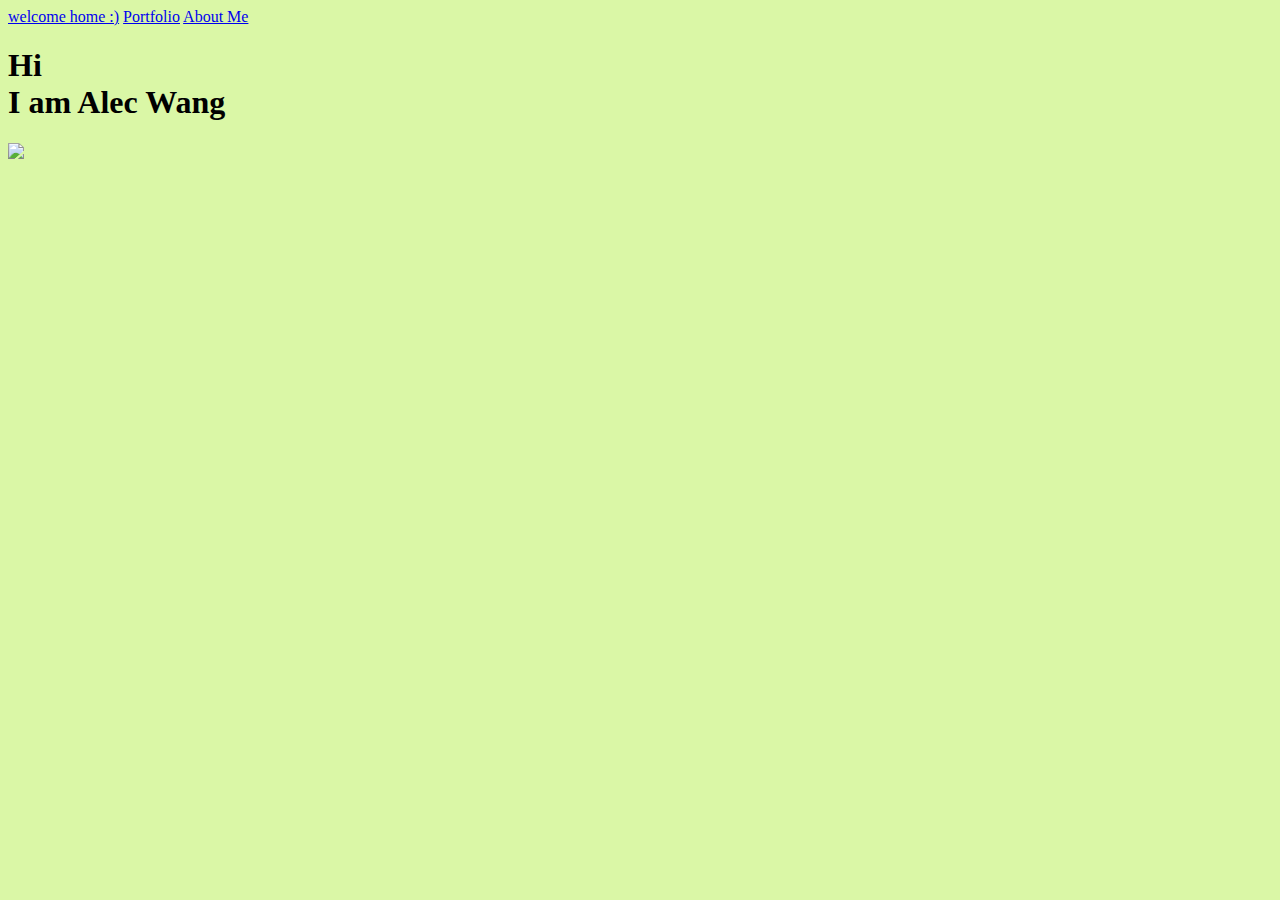
==== index.html @ fd3e839f "Update index.html" ====
<!doctype html>
<html lang="en">
  <head>
    <meta charset="utf-8">
    <title>my mancave</title>
  </head>
  <body bgcolor="#DAF7A6">
    <a href="index.html">welcome home :)</a>
    <a href="portfolio.html">Portfolio</a>
    <a href="aboutme.html">About Me</a>
    <h1>Hi<br/> I am Alec Wang</h1>
    <img src="images/YEP.png" height="500">
  </body>
</html>
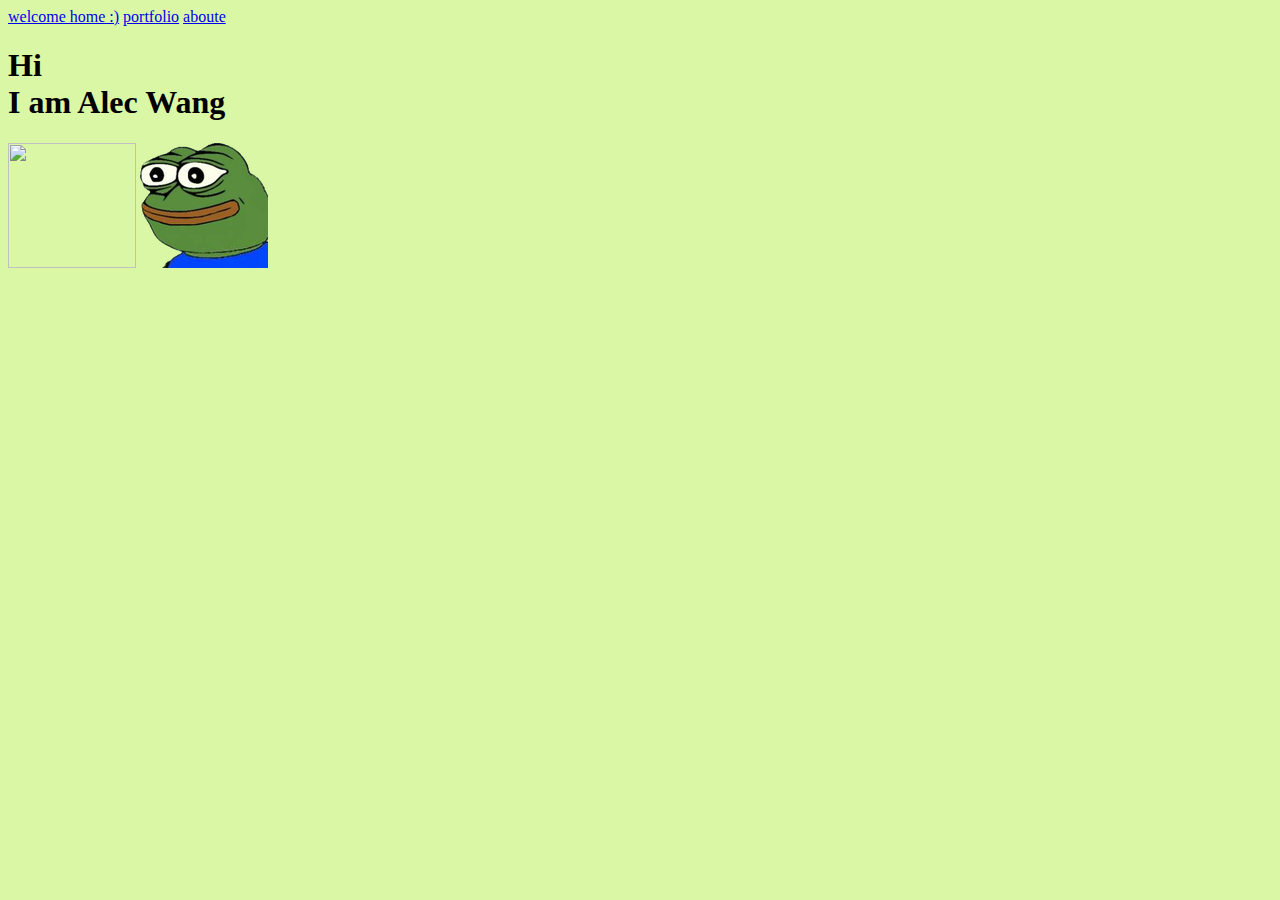
==== commit 39e37b9e: "Update index.html" ====
--- a/index.html
+++ b/index.html
@@ -6,9 +6,10 @@
   </head>
   <body bgcolor="#DAF7A6">
     <a href="index.html">welcome home :)</a>
-    <a href="portfolio.html">Portfolio</a>
-    <a href="aboutme.html">About Me</a>
+    <a href="portfolio.html">portfolio</a>
+    <a href="aboutme.html">aboute</a>
     <h1>Hi<br/> I am Alec Wang</h1>
-    <img src="images/YEP.png" height="500">
+    <img src="images/YEP.png" width="128" height="125">
+    <img src="images/PEY.png" width="128" height="125">
   </body>
 </html>
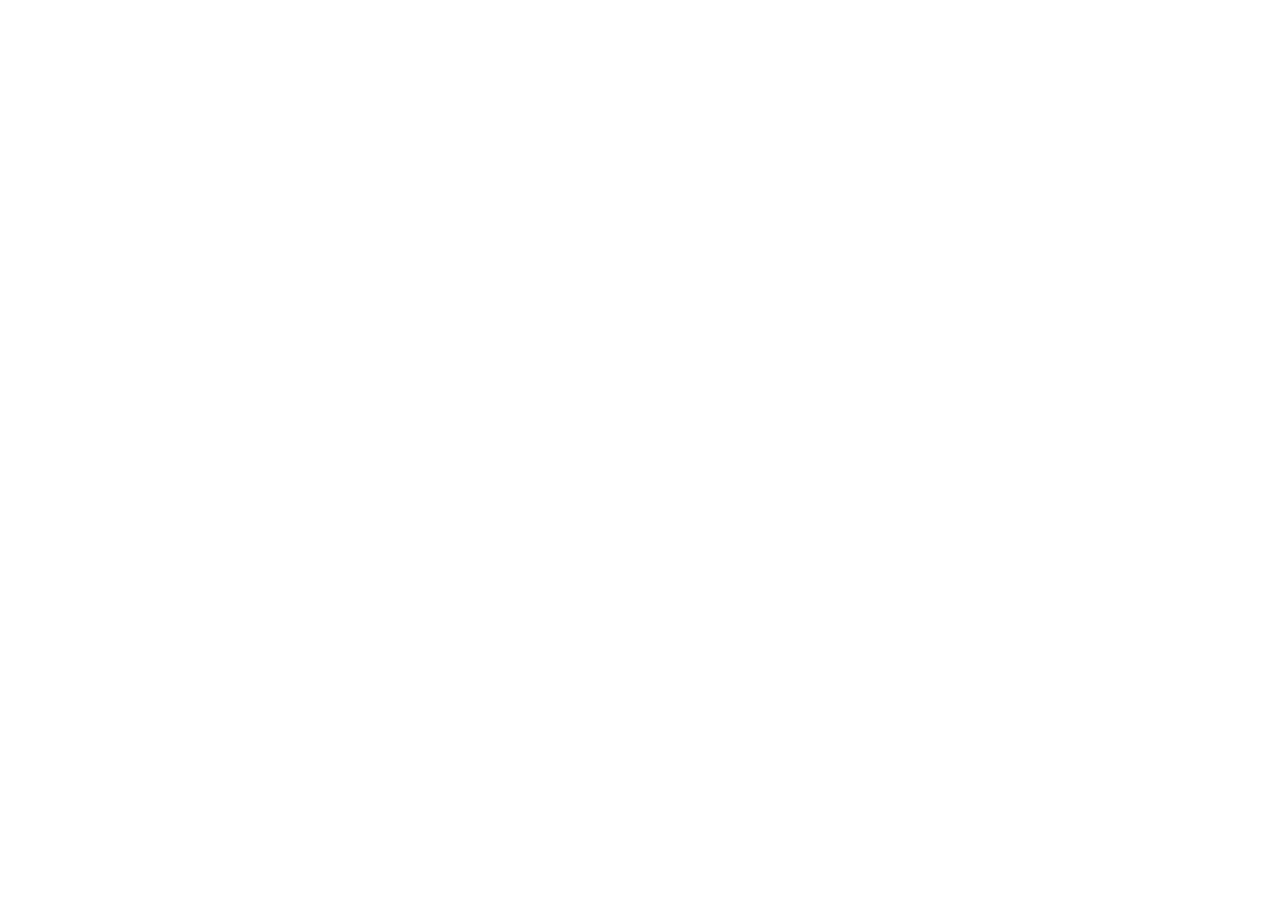
==== commit 6fe99ea2: "Update index.html" ====
--- a/index.html
+++ b/index.html
@@ -3,11 +3,15 @@
   <head>
     <meta charset="utf-8">
     <title>my mancave</title>
+    <style>
+      h1 {
+        font-family: "Comic Sans", "Times New Roman", sans-serif;
+      }
   </head>
-  <body bgcolor="#DAF7A6">
+  <body bgcolor="#FFFFFF">
     <a href="index.html">welcome home :)</a>
     <a href="portfolio.html">portfolio</a>
-    <a href="aboutme.html">aboute</a>
+    <a href="aboutme.html">about</a>
     <h1>Hi<br/> I am Alec Wang</h1>
     <img src="images/YEP.png" width="128" height="125">
     <img src="images/PEY.png" width="128" height="125">
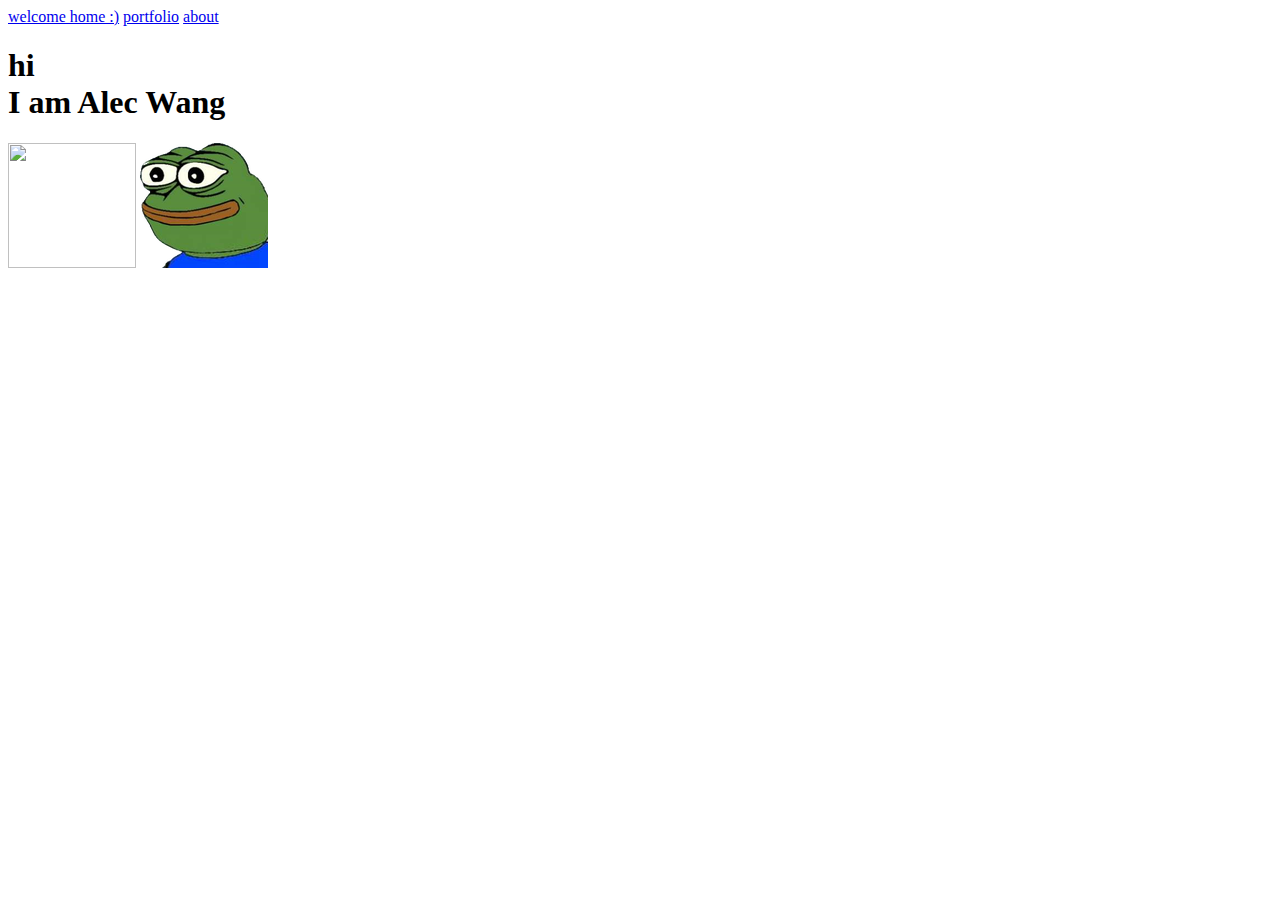
==== commit 4671b8ec: "Update index.html" ====
--- a/index.html
+++ b/index.html
@@ -7,12 +7,13 @@
       h1 {
         font-family: "Comic Sans", "Times New Roman", sans-serif;
       }
+    </style>
   </head>
   <body bgcolor="#FFFFFF">
     <a href="index.html">welcome home :)</a>
     <a href="portfolio.html">portfolio</a>
     <a href="aboutme.html">about</a>
-    <h1>Hi<br/> I am Alec Wang</h1>
+    <h1>hi<br/> I am Alec Wang</h1>
     <img src="images/YEP.png" width="128" height="125">
     <img src="images/PEY.png" width="128" height="125">
   </body>
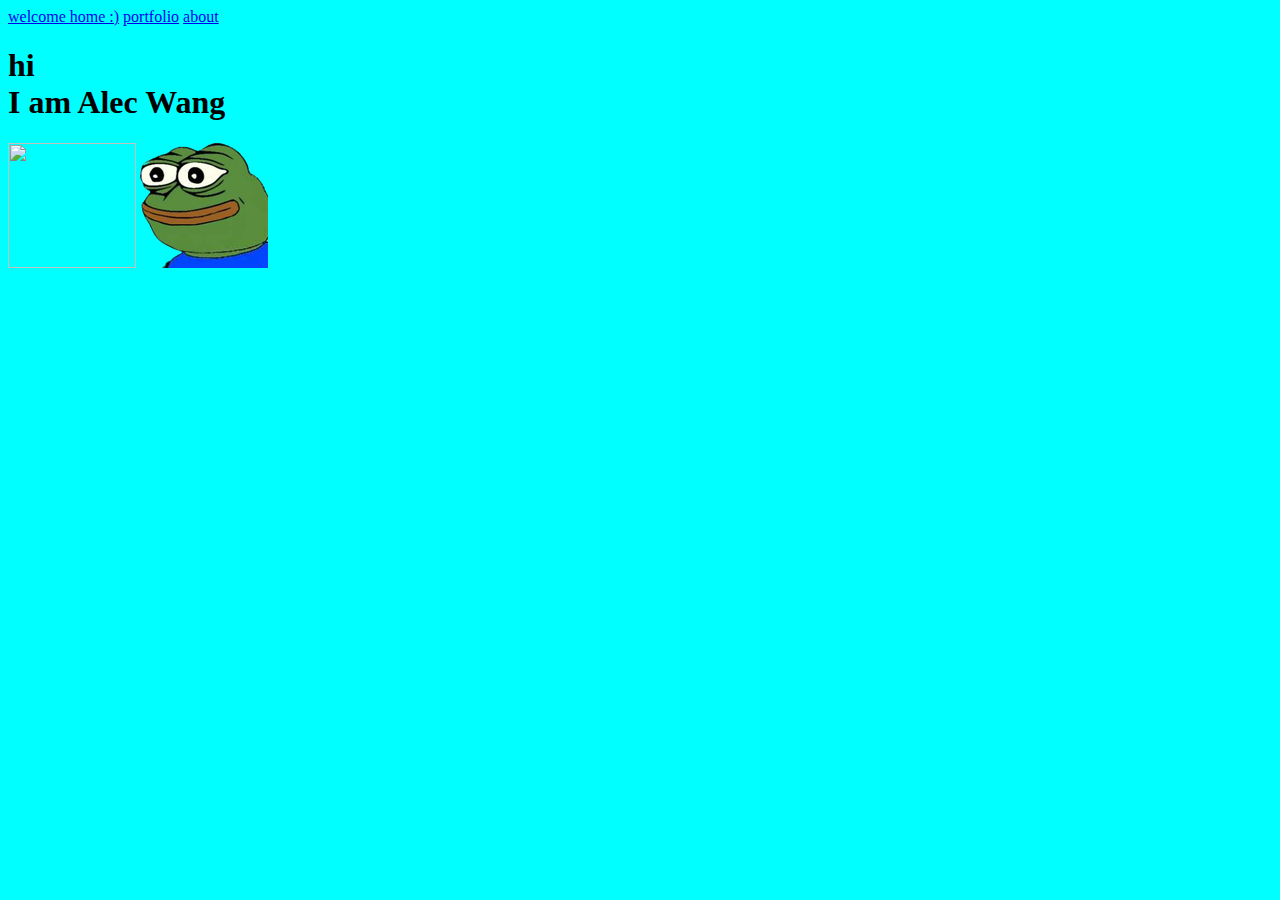
==== commit ec0cb488: "Update index.html" ====
--- a/index.html
+++ b/index.html
@@ -3,18 +3,18 @@
   <head>
     <meta charset="utf-8">
     <title>my mancave</title>
-    <style>
-      h1 {
-        font-family: "Comic Sans", "Times New Roman", sans-serif;
-      }
-    </style>
+    <link rel="stylesheet" href="style/website.css">
   </head>
-  <body bgcolor="#FFFFFF">
-    <a href="index.html">welcome home :)</a>
-    <a href="portfolio.html">portfolio</a>
-    <a href="aboutme.html">about</a>
-    <h1>hi<br/> I am Alec Wang</h1>
-    <img src="images/YEP.png" width="128" height="125">
-    <img src="images/PEY.png" width="128" height="125">
+  <body bgcolor="#00FFFF">
+    <div class="topbar">
+      <a href="index.html">welcome home :)</a>
+      <a href="portfolio.html">portfolio</a>
+      <a href="aboutme.html">about</a>
+    </div>
+    <div class="title">
+      <h1>hi<br/> I am Alec Wang</h1>
+      <img src="images/YEP.png" width="128" height="125">
+      <img src="images/PEY.png" width="128" height="125">
+    </div>
   </body>
 </html>
--- a/style/website.css
+++ b/style/website.css
@@ -0,0 +1,7 @@
+h1 {
+  font-family: "Comic Sans MS", "Times New Roman", sans-serif;
+}
+
+topbar {
+  background-color: #00ff44
+}
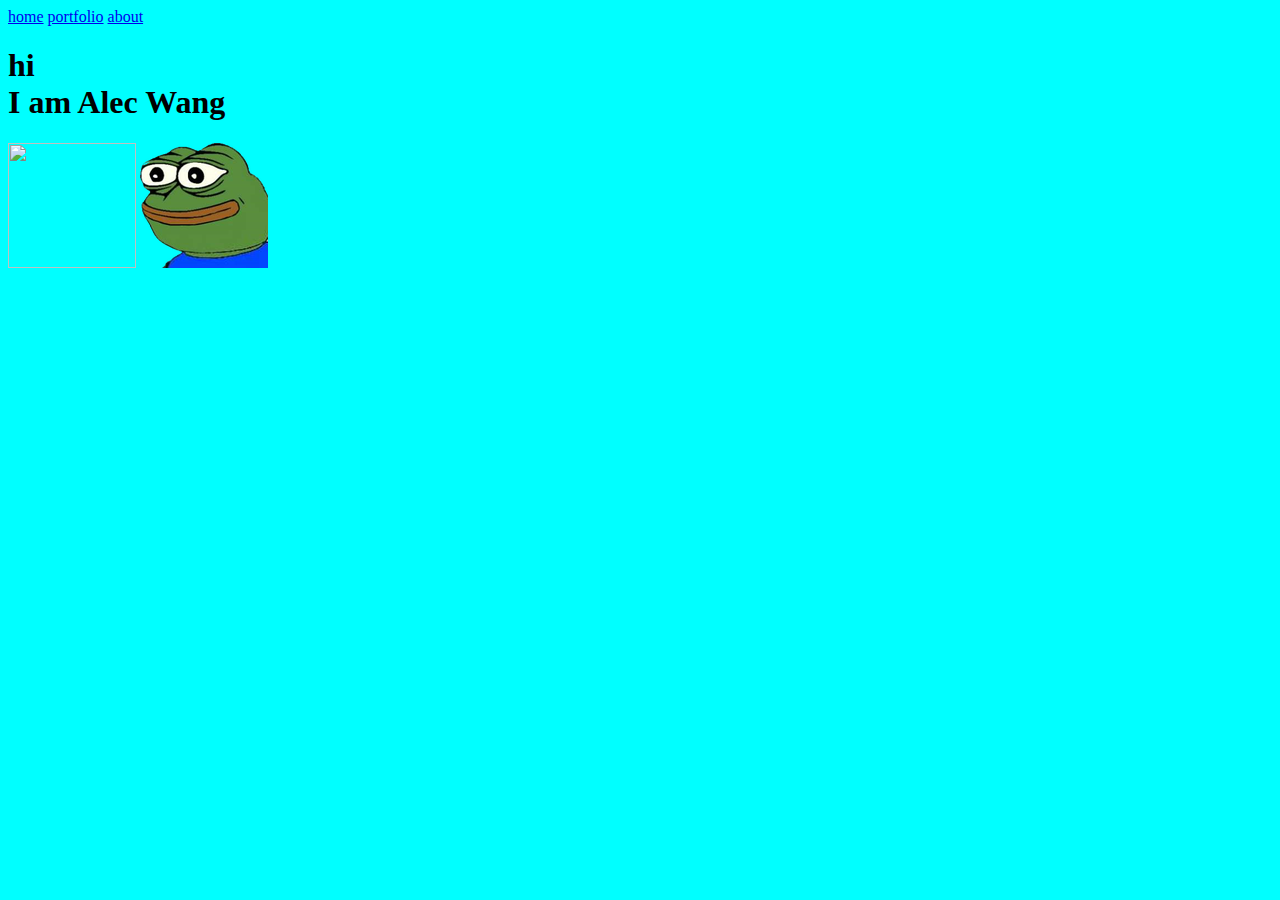
==== commit aa06696b: "Update index.html" ====
--- a/index.html
+++ b/index.html
@@ -7,7 +7,7 @@
   </head>
   <body bgcolor="#00FFFF">
     <div class="topbar">
-      <a href="index.html">welcome home :)</a>
+      <a class="active" href="index.html">home</a>
       <a href="portfolio.html">portfolio</a>
       <a href="aboutme.html">about</a>
     </div>
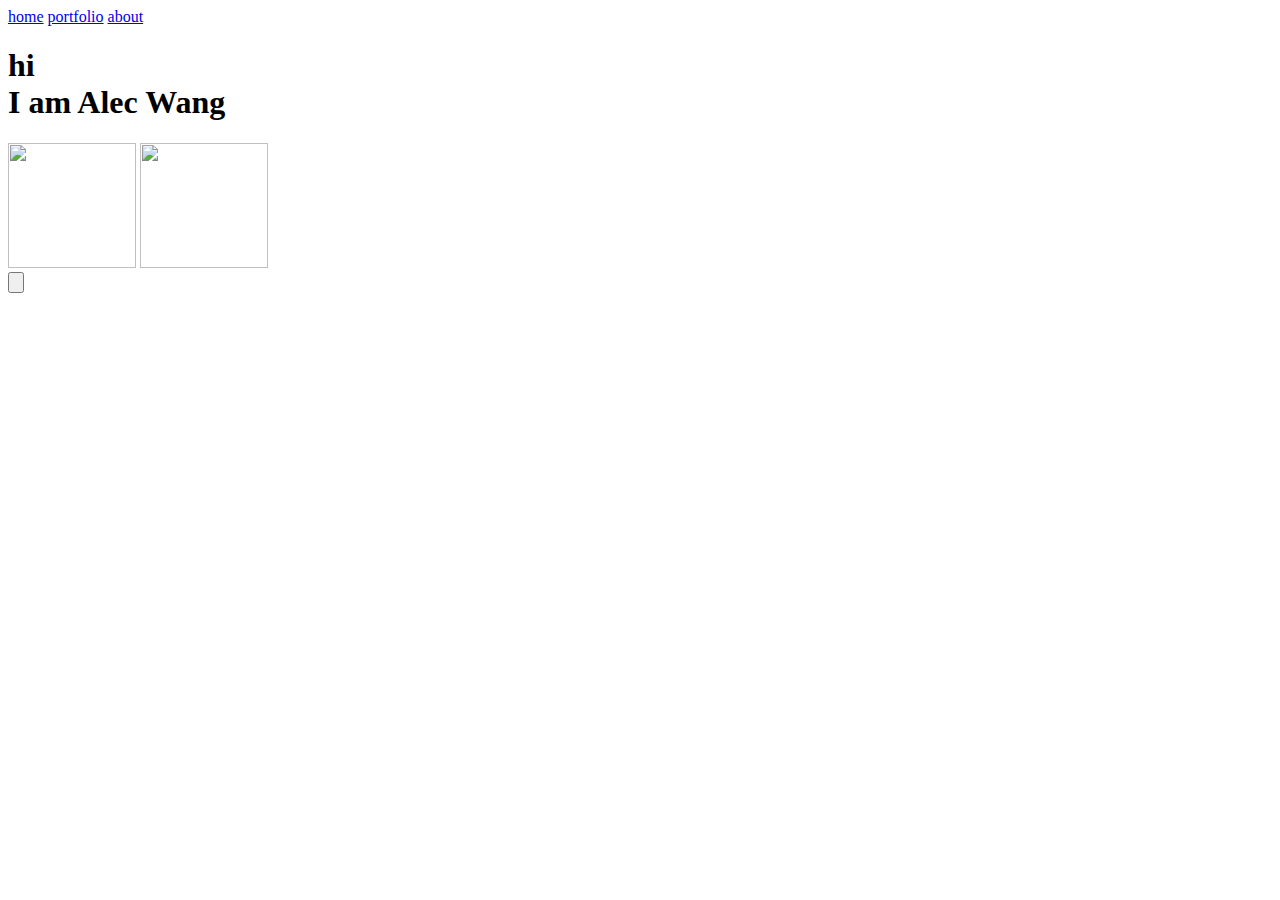
==== commit 8b2f7d42: "Update index.html" ====
--- a/index.html
+++ b/index.html
@@ -1,20 +1,48 @@
 <!doctype html>
 <html lang="en">
-  <head>
-    <meta charset="utf-8">
-    <title>my mancave</title>
-    <link rel="stylesheet" href="style/website.css">
-  </head>
-  <body bgcolor="#00FFFF">
-    <div class="topbar">
-      <a class="active" href="index.html">home</a>
-      <a href="portfolio.html">portfolio</a>
-      <a href="aboutme.html">about</a>
-    </div>
-    <div class="title">
-      <h1>hi<br/> I am Alec Wang</h1>
-      <img src="images/YEP.png" width="128" height="125">
-      <img src="images/PEY.png" width="128" height="125">
-    </div>
-  </body>
+	<head>
+		<meta charset="utf-8">
+		<title>my mancave</title>
+		<link id="style1" rel="stylesheet" href="style/darkmode.css">
+		<style>
+		</style>
+
+	</head>
+	<body>
+		<div class="page"></div>
+		<div class="topbar">
+			<a class="active" href="index.html">home</a>
+			<a href="portfolio.html">portfolio</a>
+			<a href="aboutme.html">about</a>
+		</div>
+		<div class="title">
+			<h1>hi<br/> I am Alec Wang</h1>
+			<img id="pepe1" src="images/YEP.png" width="128" height="125">
+			<img id="pepe2" src="images/PEY.png" width="128" height="125">
+		</div>
+		<footer>
+			<input id="button" type="button" value=""></input>
+		</footer>
+
+		<script src="js/checkTheme.js"></script>
+		<script src="js/darkMode.js"></script>
+		<script>
+			var cs = document.getElementById("style1");
+			var img1 = document.getElementById("pepe1");
+			var img2 = document.getElementById("pepe2");
+			var button = document.getElementById("button");	
+			function setPepe() {
+				if (cs.href.match("style/lightmode.css")) {
+					img1.src = "images/YEP.png";
+					img2.src = "images/PEY.png";
+				} else {
+					img1.src = "images/YZE.png";
+					img2.src = "images/EZY.png";
+				}
+			}
+			window.onload = setPepe();
+			button.addEventListener ("click", setPepe);
+
+		</script>
+	</body>
 </html>
